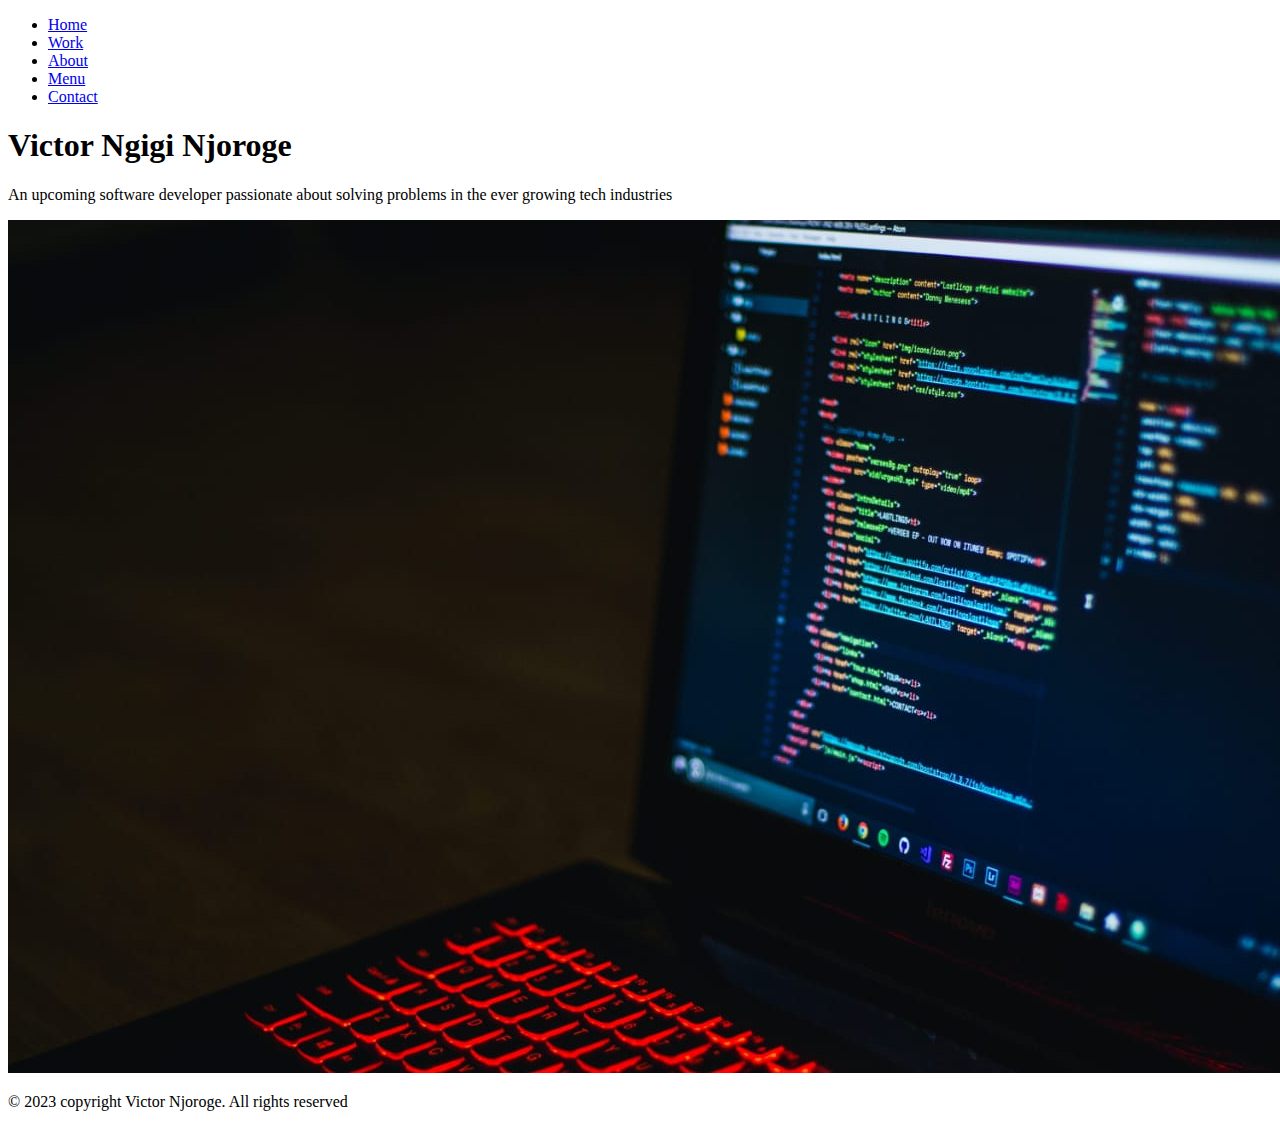
==== index.html @ 61f9967a "nav bars" ====
<!DOCTYPE html>
<html lang="en">
<head>
    <meta charset="UTF-8">
    <meta http-equiv="X-UA-Compatible" content="IE=edge">
    <meta name="viewport" content="width=device-width, initial-scale=1.0">
    <title>Victor Njoroge</title>
    <link rel="stylesheet" href="style.css">
</head>
<body>
    <div>
        <ul>
            <li><a href="index.html">Home</a></li>
            <li><a href="work.html">Work</a></li>
            <li><a href="about.html">About</a></li>
            <li><a href="education.html">Menu</a></li>
            <li><a href="contact.html">Contact</a></li>
        </ul>
    </div>
    <div class="hero">
        <h1>Victor Ngigi Njoroge</h1>
        <p>An upcoming software developer passionate about solving problems in the ever growing tech industries</p>
        <img src="./images/WhatsApp Image 2023-03-03 at 12.05.57.jpeg" alt="">

    </div>
    <footer>
        <p>&copy; 2023 copyright Victor Njoroge. All rights reserved</p>
    </footer>
</body>
</html>
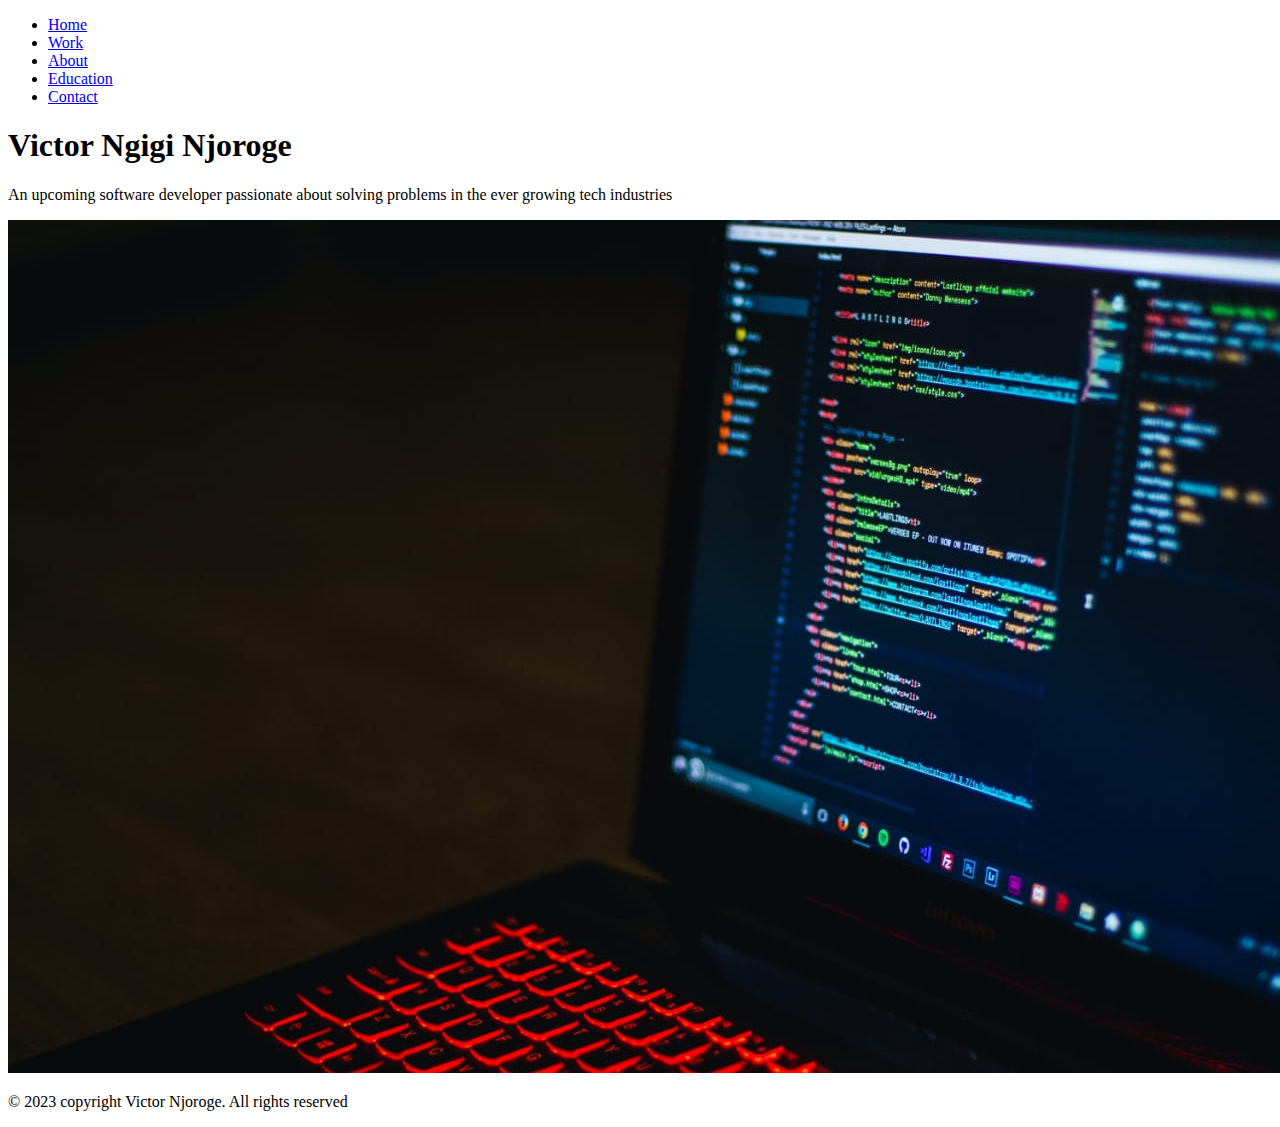
==== commit ded1824f: "html phase almost done" ====
--- a/index.html
+++ b/index.html
@@ -13,7 +13,7 @@
             <li><a href="index.html">Home</a></li>
             <li><a href="work.html">Work</a></li>
             <li><a href="about.html">About</a></li>
-            <li><a href="education.html">Menu</a></li>
+            <li><a href="education.html">Education</a></li>
             <li><a href="contact.html">Contact</a></li>
         </ul>
     </div>
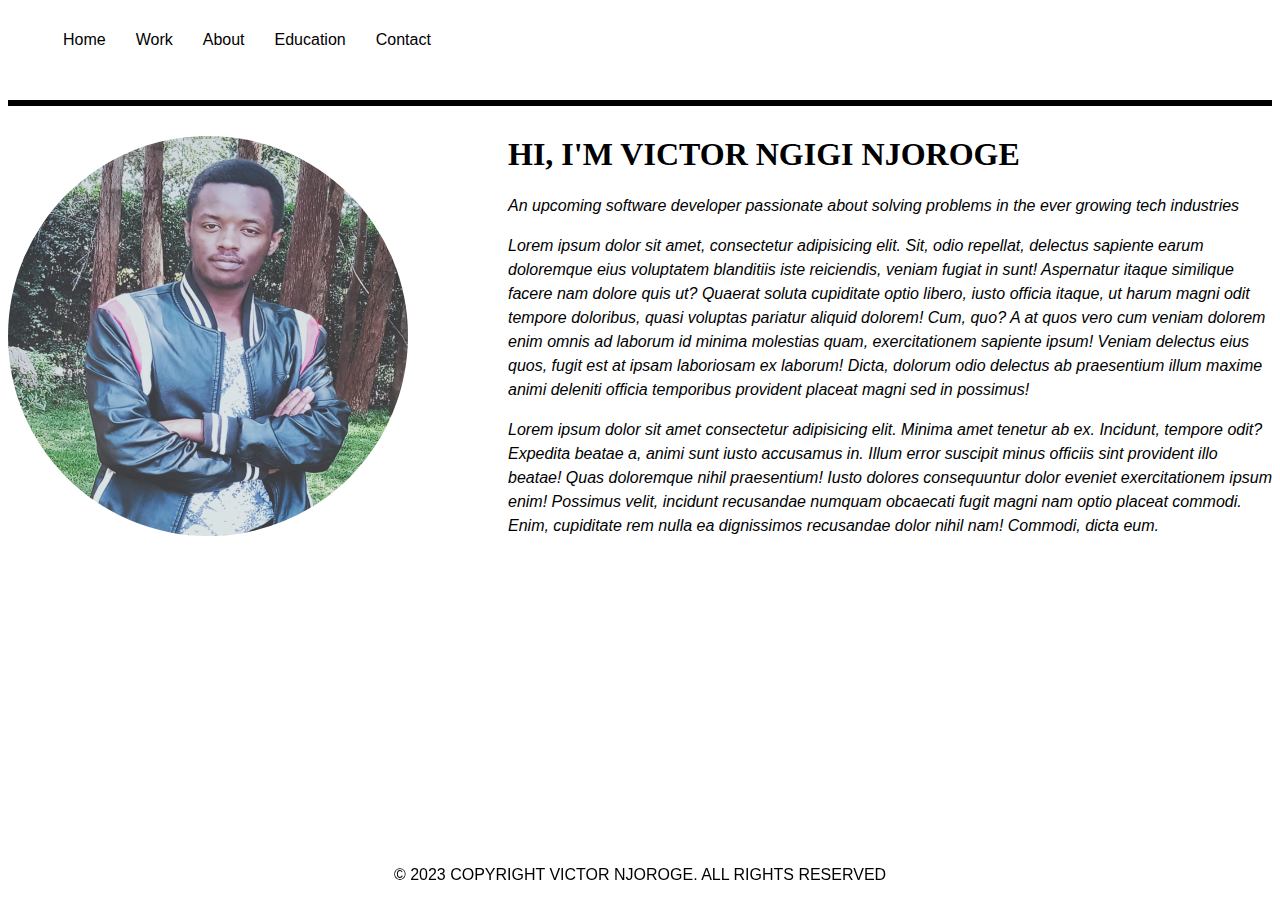
==== commit 06472729: "final website" ====
--- a/index.html
+++ b/index.html
@@ -17,10 +17,13 @@
             <li><a href="contact.html">Contact</a></li>
         </ul>
     </div>
+    <hr>
     <div class="hero">
-        <h1>Victor Ngigi Njoroge</h1>
+        <img class="avatar" src="./images/WhatsApp Image 2023-03-12 at 23.49.50.jpeg" alt="Profile">
+        <h1>Hi, I'm Victor Ngigi Njoroge</h1>
         <p>An upcoming software developer passionate about solving problems in the ever growing tech industries</p>
-        <img src="./images/WhatsApp Image 2023-03-03 at 12.05.57.jpeg" alt="">
+        <p>Lorem ipsum dolor sit amet, consectetur adipisicing elit. Sit, odio repellat, delectus sapiente earum doloremque eius voluptatem blanditiis iste reiciendis, veniam fugiat in sunt! Aspernatur itaque similique facere nam dolore quis ut? Quaerat soluta cupiditate optio libero, iusto officia itaque, ut harum magni odit tempore doloribus, quasi voluptas pariatur aliquid dolorem! Cum, quo? A at quos vero cum veniam dolorem enim omnis ad laborum id minima molestias quam, exercitationem sapiente ipsum! Veniam delectus eius quos, fugit est at ipsam laboriosam ex laborum! Dicta, dolorum odio delectus ab praesentium illum maxime animi deleniti officia temporibus provident placeat magni sed in possimus!</p>
+        <p>Lorem ipsum dolor sit amet consectetur adipisicing elit. Minima amet tenetur ab ex. Incidunt, tempore odit? Expedita beatae a, animi sunt iusto accusamus in. Illum error suscipit minus officiis sint provident illo beatae! Quas doloremque nihil praesentium! Iusto dolores consequuntur dolor eveniet exercitationem ipsum enim! Possimus velit, incidunt recusandae numquam obcaecati fugit magni nam optio placeat commodi. Enim, cupiditate rem nulla ea dignissimos recusandae dolor nihil nam! Commodi, dicta eum.</p>        
 
     </div>
     <footer>
--- a/style.css
+++ b/style.css
@@ -0,0 +1,134 @@
+body {
+    font-family: Arial, Helvetica, sans-serif;
+}
+
+
+ul {
+    display: flex;
+    list-style: none;
+}
+
+ul a{
+    color: black;
+    display: block;
+    padding: 15px;
+    text-decoration: none;
+}
+
+
+ul a:hover {
+    color: orange;
+    text-decoration: none;
+    box-shadow: inset 100px 0 0 0 #54b3d6;
+  color: white;
+}
+a:visited,
+a:focus,
+a:active {
+    color:blue;
+}
+
+.hero h1 {
+    text-transform: uppercase;
+    font-family: Georgia, 'Times New Roman', Times, serif ;
+}
+
+.hero p {
+    line-height: 1.5;
+    font-style: italic;
+    font-family: 'Lucida Sans', 'Lucida Sans Regular', 'Lucida Grande', 'Lucida Sans Unicode', Geneva, Verdana, sans-serif;
+}
+hr {
+    position: relative;
+    top: 20px;
+    border: none;
+    height: 6px;
+    background: black;
+    margin-bottom: 50px;
+}
+.avatar {
+    float: left;
+    margin-right: 100px;
+    width: 400px;
+    height:400px;
+    border-radius: 50%;
+}
+
+/* Work part */
+.work h2 {
+    text-transform: uppercase;
+    letter-spacing: 1.5px;
+}
+
+span {
+    color: orangered;
+    
+}
+
+/* contact tab  */
+fieldset {
+    border: 0;
+    text-align: center;
+}
+
+fieldset div {
+    margin-top: 20px;
+}
+fieldset h2 {
+    text-transform: uppercase;
+    letter-spacing: 1.4px;
+}
+
+label {
+    font-size: 18px;
+    margin-top: 20px;
+}
+
+input  {
+    width: 300px;
+    height: 20px;
+    margin-top: 10px;
+}
+
+button {
+    border: 0;
+    background: green;
+    color: white;
+    width: 300px;
+    height: 50px;
+    margin-top: 20px;
+    text-transform: uppercase;
+}
+footer {
+    position: fixed;
+    left: 0;
+    bottom: 0;
+    width: 100%;
+    text-align: center;
+    text-transform: uppercase;
+}
+.edu {
+    background-image: url("images/black-lecture.jpg");
+    height: 100%;
+    background-repeat: no-repeat;
+    background-size: cover;
+}
+
+
+.academia {
+    color: white;
+    line-height: 1.5;
+    margin-left: 60px;
+    padding: 10px 0;
+}
+footer {
+    position: fixed;
+    left: 0;
+    bottom: 0;
+    width: 100%;
+    text-align: center;
+    text-transform: uppercase;
+}
+#Workdetails{
+    display: none;
+}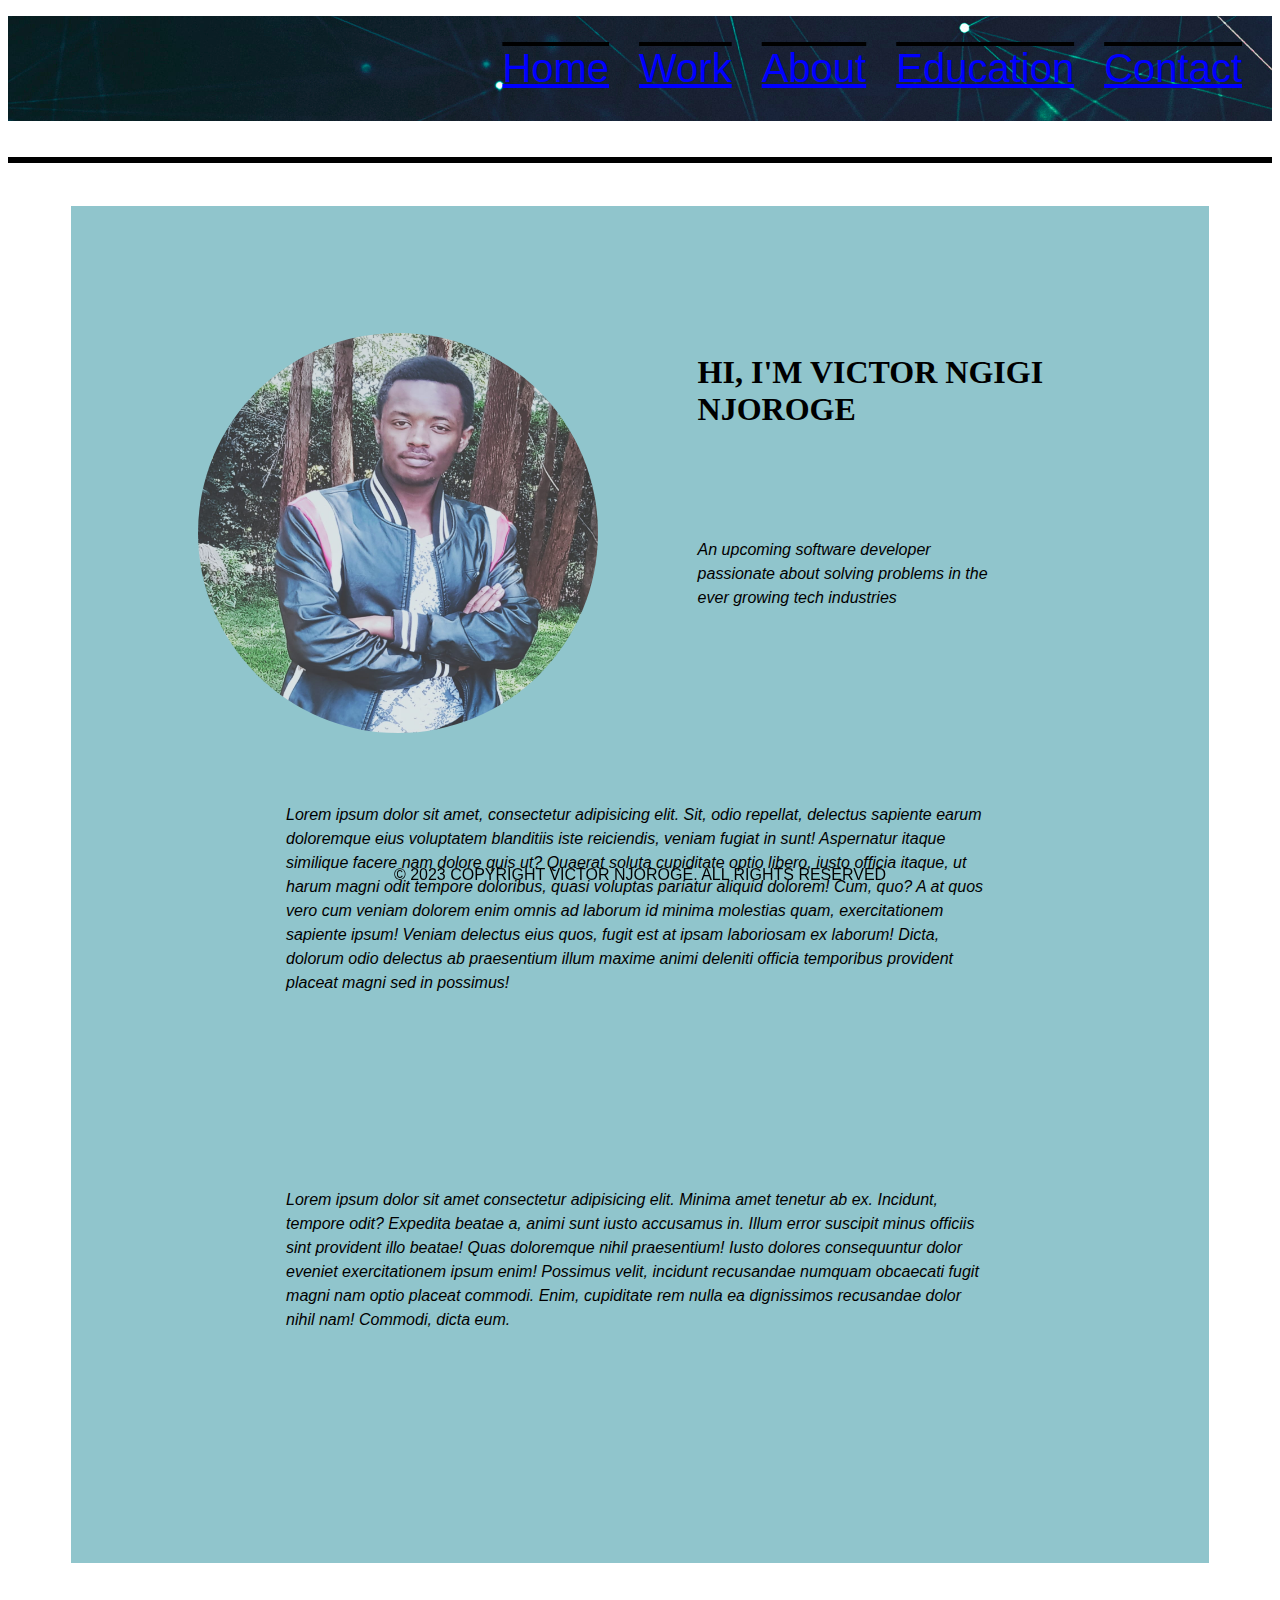
==== commit 04df56af: "Completed project" ====
--- a/index.html
+++ b/index.html
@@ -8,8 +8,8 @@
     <link rel="stylesheet" href="style.css">
 </head>
 <body>
-    <div>
-        <ul>
+    <div class ="header">
+        <ul id="navbar">
             <li><a href="index.html">Home</a></li>
             <li><a href="work.html">Work</a></li>
             <li><a href="about.html">About</a></li>
--- a/style.css
+++ b/style.css
@@ -1,5 +1,9 @@
 body {
     font-family: Arial, Helvetica, sans-serif;
+    
+}
+.header {
+    background-image: url(./images/wallpaperflare.com_wallpaper\(3\).jpg);
 }
 
 
@@ -8,14 +12,25 @@
     list-style: none;
 }
 
-ul a{
+#navbar {
     color: black;
-    display: block;
+    display: flex;
     padding: 15px;
     text-decoration: none;
+    justify-content: flex-end;
 }
 
-
+#navbar li{
+    font-size:  40px;
+    padding: 15px;
+    text-decoration: overline;
+    list-style: none;
+    color: black;
+}
+#navbar a{
+    color: blue;
+    
+}
 ul a:hover {
     color: orange;
     text-decoration: none;
@@ -28,6 +43,12 @@
     color:blue;
 }
 
+.hero{
+    display: block;
+    padding: 10%;
+    background: #90c5cc;
+    margin: 5%;
+}
 .hero h1 {
     text-transform: uppercase;
     font-family: Georgia, 'Times New Roman', Times, serif ;
@@ -37,7 +58,13 @@
     line-height: 1.5;
     font-style: italic;
     font-family: 'Lucida Sans', 'Lucida Sans Regular', 'Lucida Grande', 'Lucida Sans Unicode', Geneva, Verdana, sans-serif;
+    padding: 10%;
+    justify-content: center;
 }
+.socials {
+    display: block;
+    padding-block-end: 10cap;
+    }
 hr {
     position: relative;
     top: 20px;
@@ -112,6 +139,7 @@
     height: 100%;
     background-repeat: no-repeat;
     background-size: cover;
+    display: flex;
 }
 
 
@@ -131,4 +159,4 @@
 }
 #Workdetails{
     display: none;
-}+}
